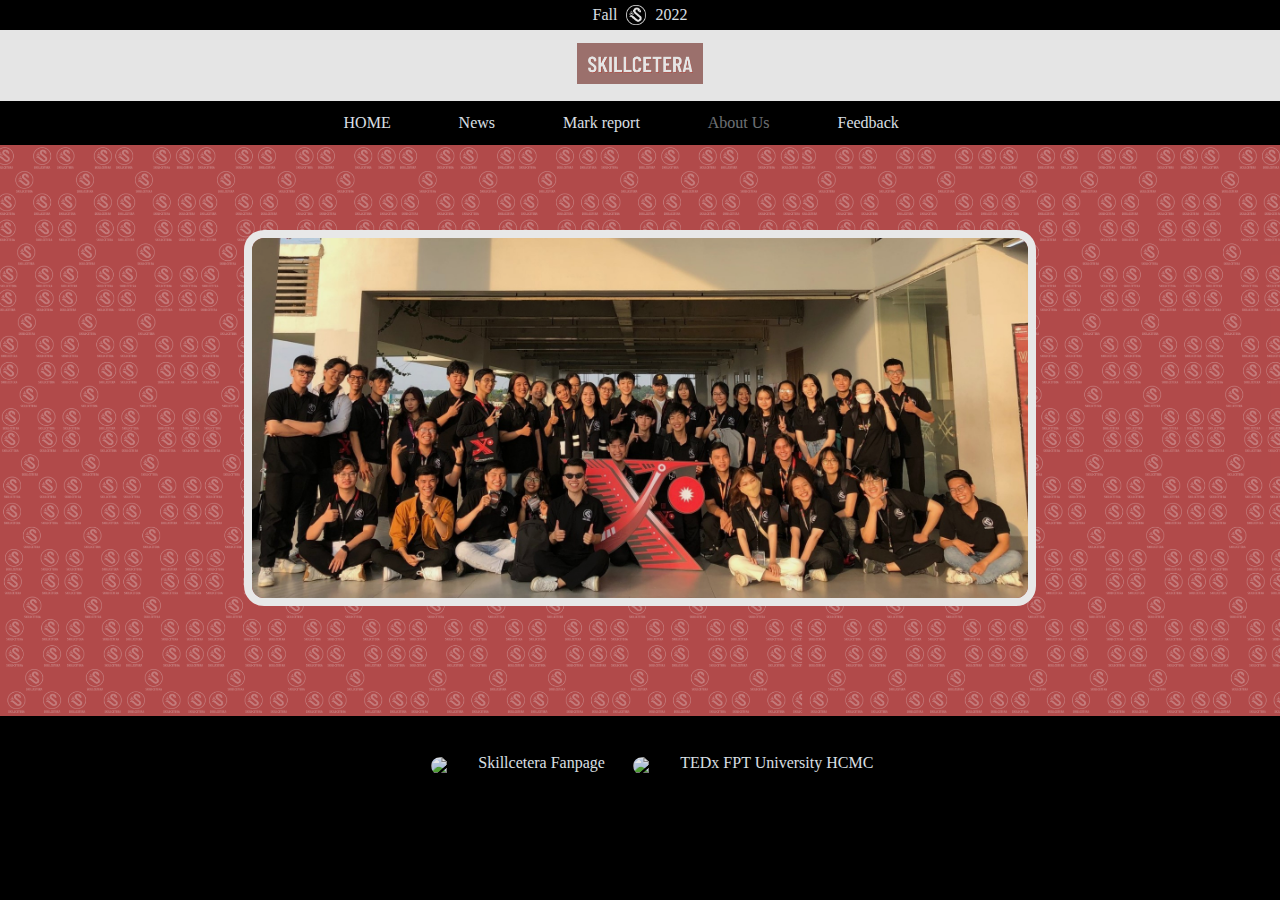
==== Skillcetera_site/index.html @ 6c5e023e "first-commit" ====
<!doctype html>
<html lang="en">

<head>
    <title>Skillcetera.info</title>
    <!-- Required meta tags -->
    <meta charset="utf-8">
    <meta name="viewport" content="width=device-width, initial-scale=1, shrink-to-fit=no">
    <link rel="icon" href="pics/logo.png" type="img/x-icon">
    <!-- css config -->
    <link rel="stylesheet" href="css/styles_home.css">

</head>

<body>
    <header>
        <div class="brief">
            <p>Fall</p>
            <img src="pics/icon_club.PNG" alt="icon" width="20px">
            <p>2022</p>
        </div>
        <div class="brand">
            <img src="pics/brand_red.png" alt="brand" width="10%">
        </div>
        <div class="nav">
            <a href="index.html"> HOME</a>
            <a href="#"> News</a>
            <a href="markreport.html"> Mark report</a>
            <a href="#" id="about" style="pointer-events:none; opacity: 0.5;">About Us</a>
            <a href="mailto:tienntse161099@fpt.edu.vn">Feedback</a>
        </div>
    </header>

    <main>

        <div id="slideshow">
            <div class="slide-wrapper">
                <img src="pics/1.jpg" height="auto" width="776px">
                <img src="pics/2.jpg" height="auto" width="776px">
                <img src="pics/3.jpg" height="auto" width="776px">
            </div>
        </div>

    </main>

    <footer>
        <div class="contact">
            <img src="https://scontent.fsgn5-14.fna.fbcdn.net/v/t1.6435-9/58978526_10158354585751729_7411073224387067904_n.png?_nc_cat=1&ccb=1-7&_nc_sid=09cbfe&_nc_ohc=chObd7E3MhMAX8yj7W8&_nc_ht=scontent.fsgn5-14.fna&oh=00_AfAVQFxSPluW0ndqqCVcqj0EBCeZXxWX3x0Mm6T7spEp-w&oe=63B2C555" alt="icon"
                width="100%">
            <a href="https://www.facebook.com/skillcetera">Skillcetera Fanpage</a>
        </div>
        <div class="contact">
            <img src="https://scontent.fsgn5-14.fna.fbcdn.net/v/t1.6435-9/58978526_10158354585751729_7411073224387067904_n.png?_nc_cat=1&ccb=1-7&_nc_sid=09cbfe&_nc_ohc=chObd7E3MhMAX8yj7W8&_nc_ht=scontent.fsgn5-14.fna&oh=00_AfAVQFxSPluW0ndqqCVcqj0EBCeZXxWX3x0Mm6T7spEp-w&oe=63B2C555" alt="icon"
                width="100%">
            <a href="https://www.facebook.com/TEDxFPTUniversityHCMC">TEDx FPT University HCMC</a>
        </div>
    </footer>

</body>

</html>
---- Skillcetera_site/css/styles_home.css ----
body {
    margin: 0;
    padding: 0;
    background-color: rgb(0, 0, 0);
    opacity: 0.95;
    text-align: center;
    overflow: visible;

}

a {
    text-decoration: none;
    color: aliceblue;
}

/* header config */
header {
    display: block;
    background-color: black;
    opacity: 0.95;
    height: fit-content;
}

.brief {
    color: aliceblue;
    height: 30px;
}

.brief p {
    display: inline;
    margin: 5px;
}

.brief img {
    position: relative;
    top: 5px;
}

.brand {
    padding: 1%;
    background-color: white;
}

.nav {
    padding: 1%;
}

.nav a {
    margin-right: 3%;
    /* border-radius: 10px; */
    padding: 1.05%;
}

.nav a:hover {
    background-color: gray;
}

/* main config */
main {
    display: block;
    padding: 2%;
    background-image: url('../pics/main_bg.png');
    background-size: auto 100%;
    background-repeat: repeat-x;
    height: 520px;
}

main img {
    border: solid whitesmoke 8px;
    border-radius: 20px;
    margin-right: 20px;
}

/* animation */
#slideshow {
    overflow: hidden;
    height: fit-content;
    width: 792px;
    margin: 0 auto;
}

.slide-wrapper {
    -webkit-animation: slide 10s ease infinite;
    display: flex;
    flex-direction: row;
    align-items: center;
}


@-webkit-keyframes slide {
    20% {
        margin-left: 0px;
    }

    30% {
        margin-left: -812px;
    }

    50% {
        margin-left: -812px;
    }

    60% {
        margin-left: -1624px;
    }

    80% {
        margin-left: -1624px;
    }
}

/* footer config */
footer {
    background-color: black;
    opacity: 0.95;
    padding: 3%;
}

.contact {
    display: inline-block;
    margin-left: 2%;
}

.contact img {
    position: relative;
    top: 3px;
    width: 20px;
    border-radius: 10px;
}
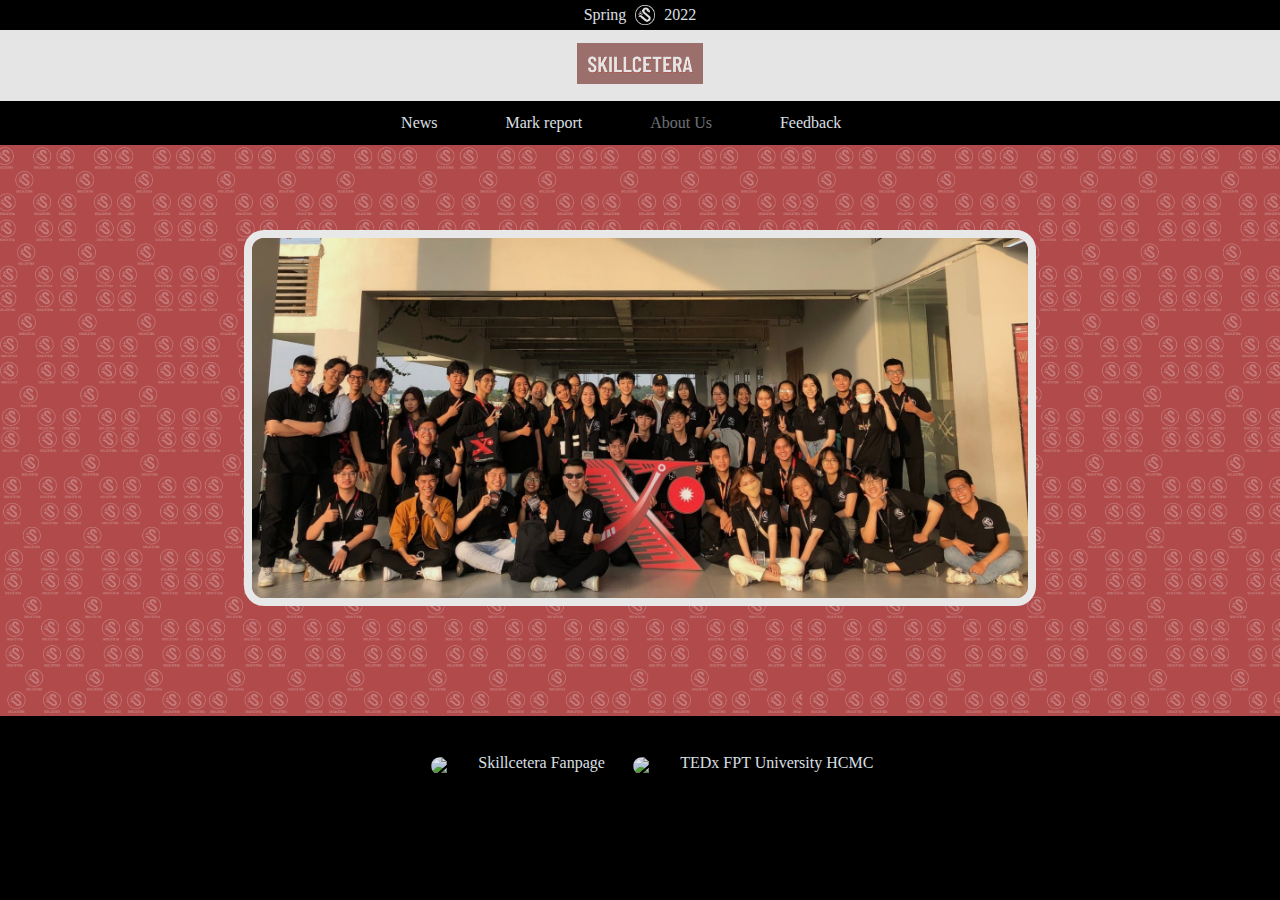
==== commit 0bd75e83: "update_lastYear" ====
--- a/Skillcetera_site/index.html
+++ b/Skillcetera_site/index.html
@@ -2,7 +2,7 @@
 <html lang="en">
 
 <head>
-    <title>Skillcetera.info</title>
+    <title>Skillcetera</title>
     <!-- Required meta tags -->
     <meta charset="utf-8">
     <meta name="viewport" content="width=device-width, initial-scale=1, shrink-to-fit=no">
@@ -15,7 +15,7 @@
 <body>
     <header>
         <div class="brief">
-            <p>Fall</p>
+            <p>Spring</p>
             <img src="pics/icon_club.PNG" alt="icon" width="20px">
             <p>2022</p>
         </div>
@@ -23,8 +23,8 @@
             <img src="pics/brand_red.png" alt="brand" width="10%">
         </div>
         <div class="nav">
-            <a href="index.html"> HOME</a>
-            <a href="#"> News</a>
+            <!-- <a href="index.html"> HOME</a> -->
+            <a href="#">News</a>
             <a href="markreport.html"> Mark report</a>
             <a href="#" id="about" style="pointer-events:none; opacity: 0.5;">About Us</a>
             <a href="mailto:tienntse161099@fpt.edu.vn">Feedback</a>
@@ -35,9 +35,9 @@
 
         <div id="slideshow">
             <div class="slide-wrapper">
-                <img src="pics/1.jpg" height="auto" width="776px">
-                <img src="pics/2.jpg" height="auto" width="776px">
-                <img src="pics/3.jpg" height="auto" width="776px">
+                <img src="pics/1.jpg" height="auto" width="776px" alt="#">
+                <img src="pics/2.jpg" height="auto" width="776px" alt="#">
+                <img src="pics/3.jpg" height="auto" width="776px" alt="#">
             </div>
         </div>
 
--- a/Skillcetera_site/css/styles_home.css
+++ b/Skillcetera_site/css/styles_home.css
@@ -80,14 +80,14 @@
 }
 
 .slide-wrapper {
-    -webkit-animation: slide 10s ease infinite;
+    animation: slide 12s ease infinite;
     display: flex;
     flex-direction: row;
     align-items: center;
 }
 
 
-@-webkit-keyframes slide {
+@keyframes slide {
     20% {
         margin-left: 0px;
     }
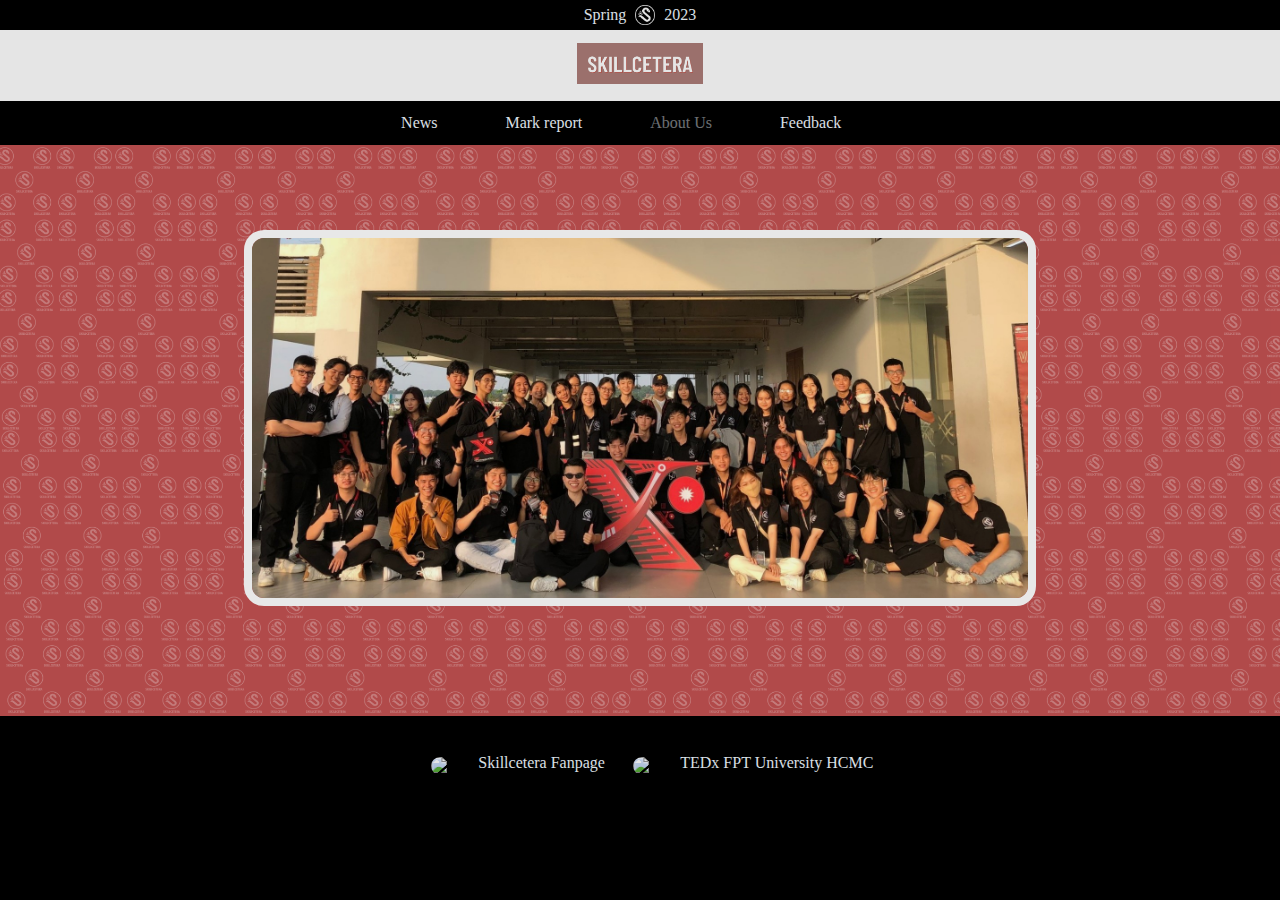
==== commit 52dbd5ab: "update_spring_23" ====
--- a/Skillcetera_site/index.html
+++ b/Skillcetera_site/index.html
@@ -17,7 +17,7 @@
         <div class="brief">
             <p>Spring</p>
             <img src="pics/icon_club.PNG" alt="icon" width="20px">
-            <p>2022</p>
+            <p>2023</p>
         </div>
         <div class="brand">
             <img src="pics/brand_red.png" alt="brand" width="10%">
@@ -45,12 +45,12 @@
 
     <footer>
         <div class="contact">
-            <img src="https://scontent.fsgn5-14.fna.fbcdn.net/v/t1.6435-9/58978526_10158354585751729_7411073224387067904_n.png?_nc_cat=1&ccb=1-7&_nc_sid=09cbfe&_nc_ohc=chObd7E3MhMAX8yj7W8&_nc_ht=scontent.fsgn5-14.fna&oh=00_AfAVQFxSPluW0ndqqCVcqj0EBCeZXxWX3x0Mm6T7spEp-w&oe=63B2C555" alt="icon"
+            <img src="https://scontent.fsgn5-8.fna.fbcdn.net/v/t1.6435-9/58978526_10158354585751729_7411073224387067904_n.png?_nc_cat=1&ccb=1-7&_nc_sid=09cbfe&_nc_ohc=toxA2-4gqTIAX_w8HuP&_nc_ht=scontent.fsgn5-8.fna&oh=00_AfADLPaUONAEHnoFTvbvo_o2gMOMGAEfoSlyAqgfI88rQA&oe=63EA2455" alt="icon"
                 width="100%">
             <a href="https://www.facebook.com/skillcetera">Skillcetera Fanpage</a>
         </div>
         <div class="contact">
-            <img src="https://scontent.fsgn5-14.fna.fbcdn.net/v/t1.6435-9/58978526_10158354585751729_7411073224387067904_n.png?_nc_cat=1&ccb=1-7&_nc_sid=09cbfe&_nc_ohc=chObd7E3MhMAX8yj7W8&_nc_ht=scontent.fsgn5-14.fna&oh=00_AfAVQFxSPluW0ndqqCVcqj0EBCeZXxWX3x0Mm6T7spEp-w&oe=63B2C555" alt="icon"
+            <img src="https://scontent.fsgn5-8.fna.fbcdn.net/v/t1.6435-9/58978526_10158354585751729_7411073224387067904_n.png?_nc_cat=1&ccb=1-7&_nc_sid=09cbfe&_nc_ohc=toxA2-4gqTIAX_w8HuP&_nc_ht=scontent.fsgn5-8.fna&oh=00_AfADLPaUONAEHnoFTvbvo_o2gMOMGAEfoSlyAqgfI88rQA&oe=63EA2455" alt="icon"
                 width="100%">
             <a href="https://www.facebook.com/TEDxFPTUniversityHCMC">TEDx FPT University HCMC</a>
         </div>
